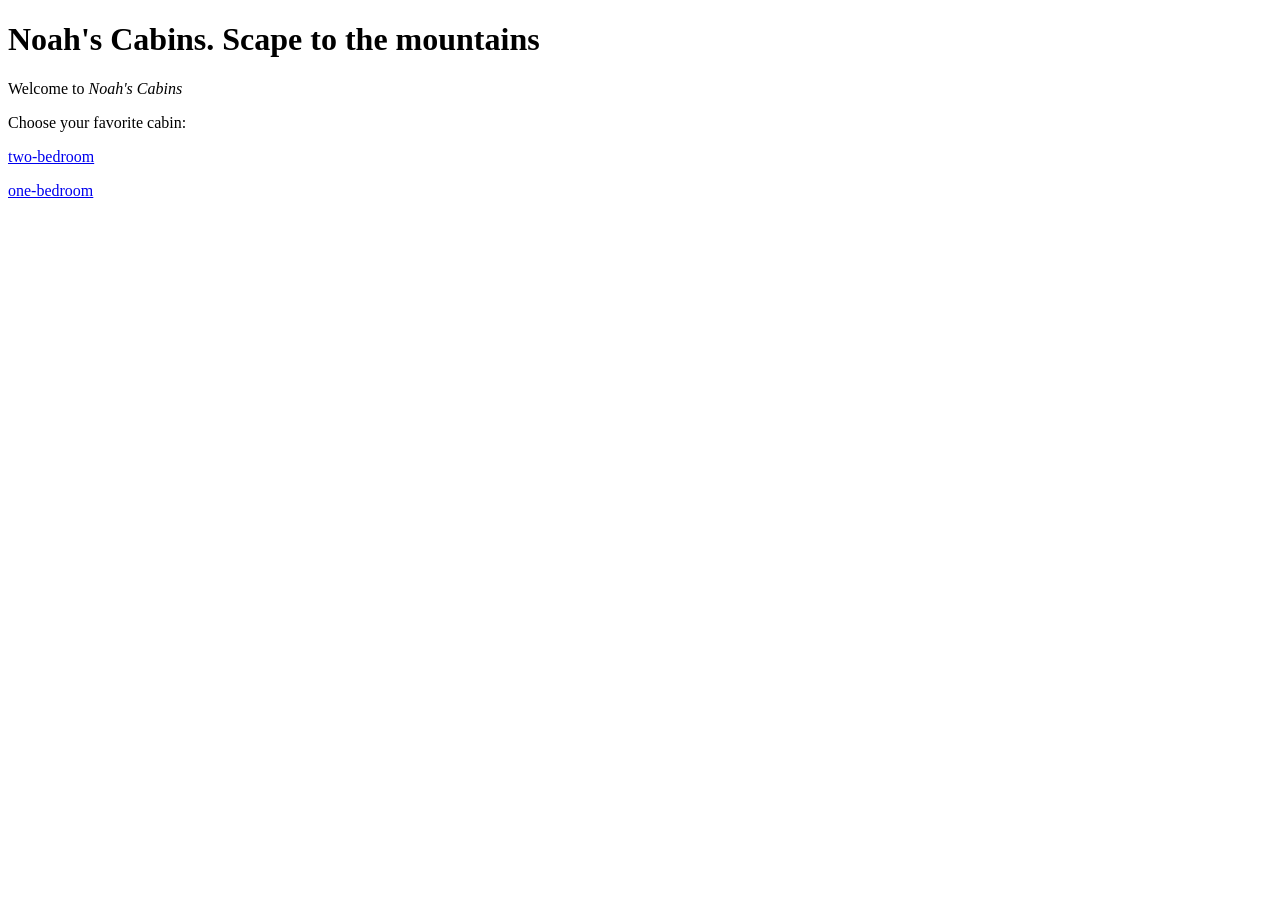
==== index.html @ f375c46b "First upload" ====
<!doctype html>
<html>
	<!-- head is not visible, info about document -->
 	<head>
 		<title>Noah's Cabins</title>
 	</head>

  	<!-- body is main visible document -->
 	<body>
 		<h1>Noah's Cabins. Scape to the mountains</h1>
 		<p>Welcome to <i>Noah's Cabins</i></p>
 		<p>Choose your favorite cabin:</p>
 		<p> <a href="pages/two-bedroom.html"> two-bedroom </a></p>
 		<p> <a href="pages/one-bedroom.html"> one-bedroom </a></p>


 	</body>
</html>
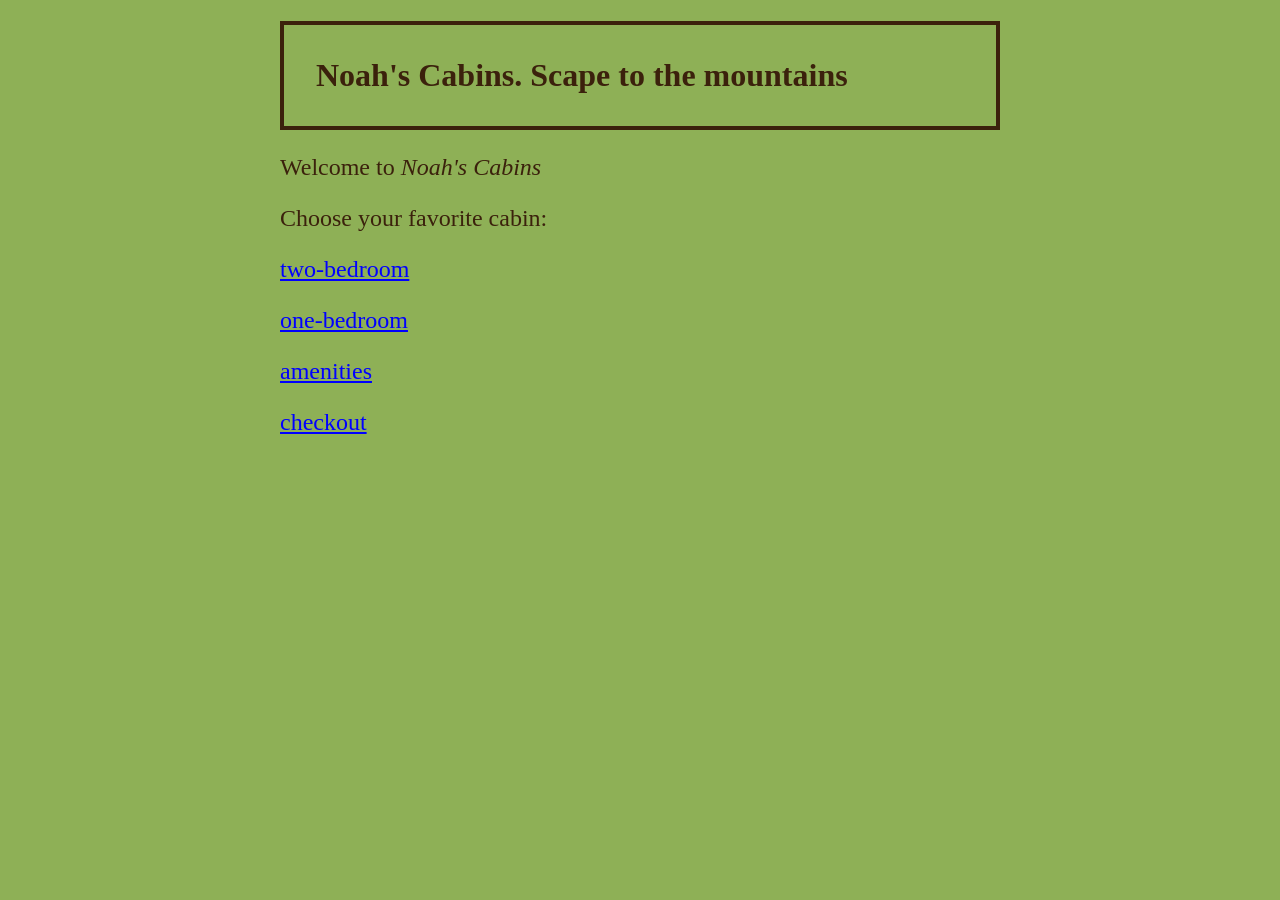
==== commit ddd99d22: "adds css styles" ====
--- a/index.html
+++ b/index.html
@@ -3,16 +3,19 @@
 	<!-- head is not visible, info about document -->
  	<head>
  		<title>Noah's Cabins</title>
+ 		<link rel="stylesheet" type="text/css" href="style.css">
  	</head>
 
   	<!-- body is main visible document -->
  	<body>
- 		<h1>Noah's Cabins. Scape to the mountains</h1>
- 		<p>Welcome to <i>Noah's Cabins</i></p>
- 		<p>Choose your favorite cabin:</p>
- 		<p> <a href="pages/two-bedroom.html"> two-bedroom </a></p>
- 		<p> <a href="pages/one-bedroom.html"> one-bedroom </a></p>
-
-
+ 		<div id="container">
+ 			<h1>Noah's Cabins. Scape to the mountains</h1>
+ 			<p>Welcome to <i>Noah's Cabins</i></p>
+ 			<p>Choose your favorite cabin:</p>
+ 			<p> <a href="pages/two-bedroom.html"> two-bedroom </a></p>
+ 			<p> <a href="pages/one-bedroom.html"> one-bedroom </a></p>
+ 			<p> <a href="pages/amenities.html"> amenities </a></p>
+ 			<p> <a href="pages/checkout.html"> checkout </a></p>
+ 		</div>
  	</body>
 </html>
--- a/style.css
+++ b/style.css
@@ -0,0 +1,31 @@
+body {
+	color: sandybrown;
+	color: #bb5b0a;
+	color: #eebd94;
+	color: #3b210c;
+	background-color: greenyellow;
+	background-color: #536c2b;
+	background-color: #55781a;
+	background-color: #8eb056;
+}
+
+a { 
+	color: blue;
+ }
+
+ h1 {
+ 		font-family: futura;
+ 		border: 4px solid #3b210c;
+ 		padding: 1em;
+ }
+ p style {
+ 	font-family: optima;
+}
+p {
+	font-size: 1.5em;
+}
+
+#container {
+	margin: 0 auto;
+	width: 720px;
+}
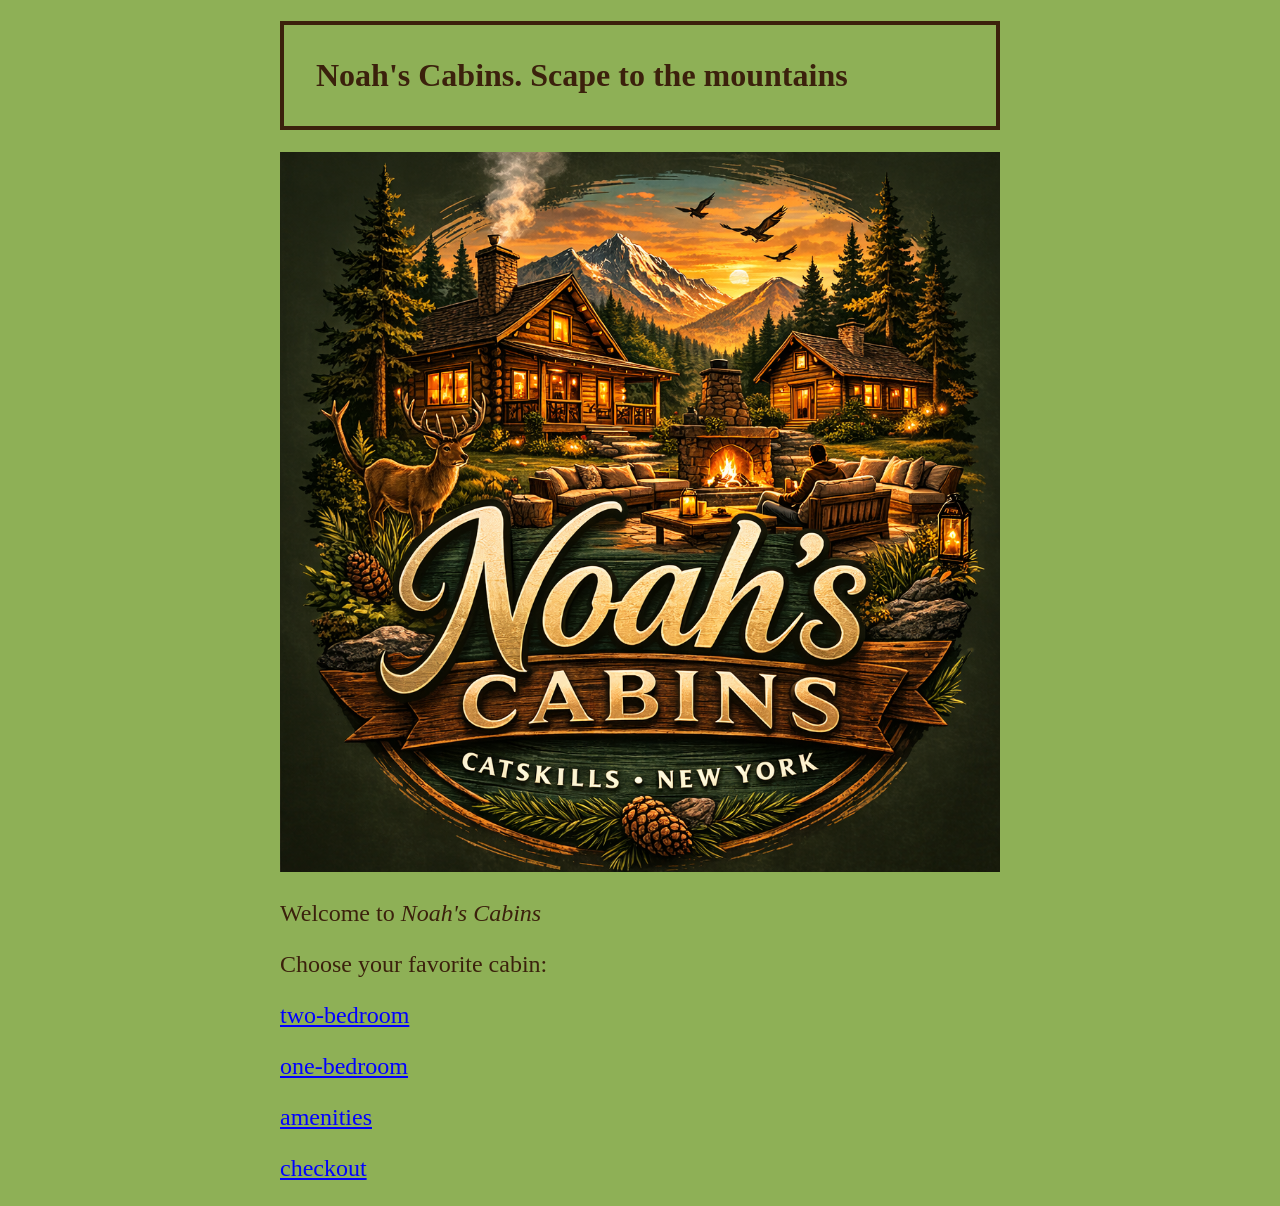
==== commit 58523dc1: "adds media" ====
--- a/index.html
+++ b/index.html
@@ -10,6 +10,8 @@
  	<body>
  		<div id="container">
  			<h1>Noah's Cabins. Scape to the mountains</h1>
+ 			 <img width="720" src="media/noahscabins.png" alt="cabins and forest">
+ 			
  			<p>Welcome to <i>Noah's Cabins</i></p>
  			<p>Choose your favorite cabin:</p>
  			<p> <a href="pages/two-bedroom.html"> two-bedroom </a></p>
